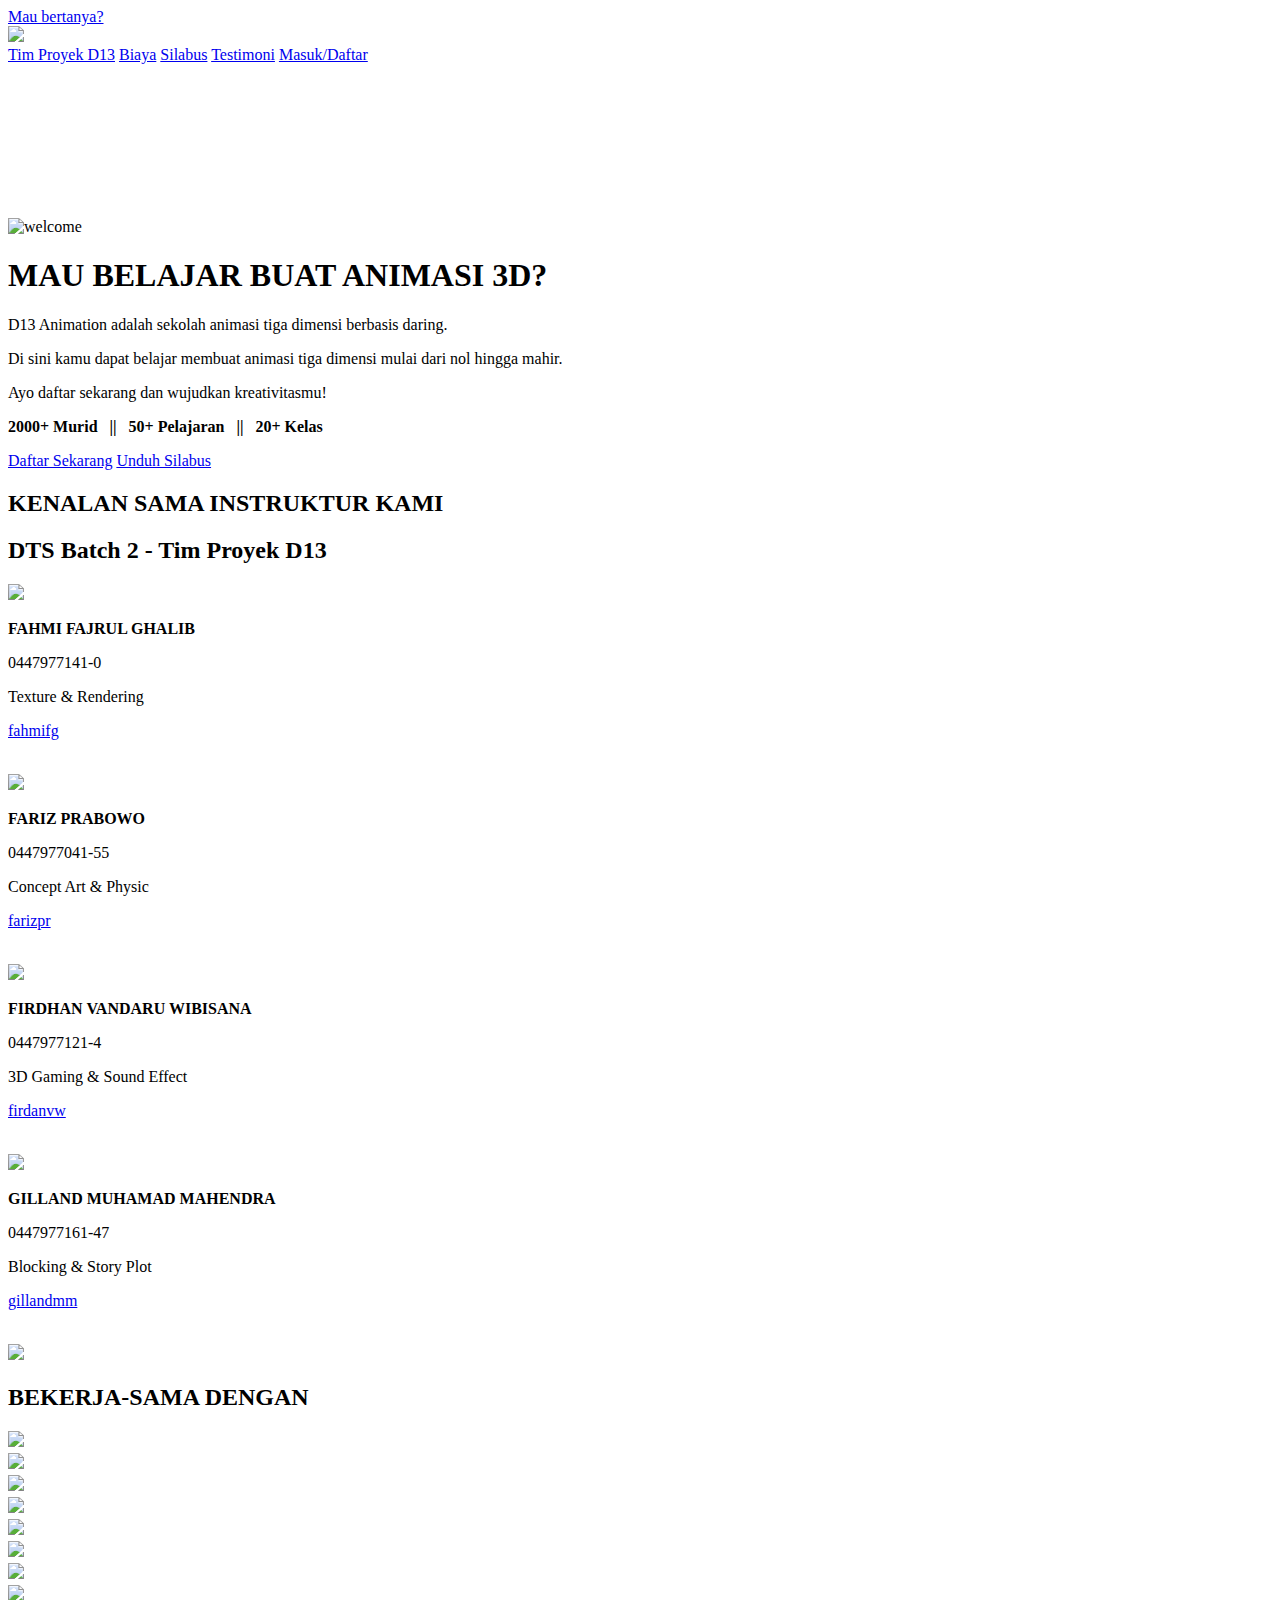
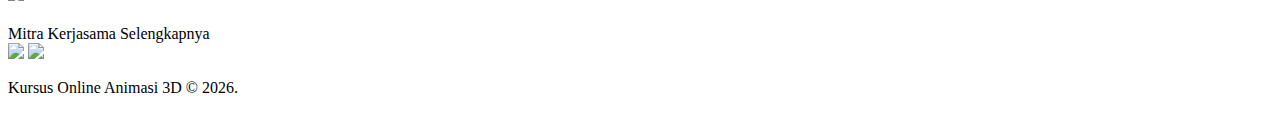
==== index.html @ c8cd2ab5 "Update index.html" ====
<!DOCTYPE html>
<html>

<head>
    <meta charset="utf-8">
    <meta name="viewport" content="width=device-width, initial-scale=1.0">
    <!-- buat judul tab dan impor ikon tab -->
    <title>D13 Animation | Kursus Online Animasi 3D</title>
    <link rel="icon" href="media/tab.png" sizes="16x16" type="image/png">
    <!-- impor semua css dan javascript untuk slide logo mitra kerjasama -->
    <script src="interface/jquery-2.2.0.min.js" type="text/javascript"></script>
    <script src="interface/slide.js" type="text/javascript"></script>
    <script src="interface/slick.js"></script>
    <script src="interface/bootstrap.min.js"></script>
    <link rel="stylesheet" href="design/slide.css">
    <!-- impor semua css untuk penampilan website -->
    <link rel="stylesheet" href="design/stylesheet.css">
    <link rel="stylesheet" href="design/responsive.css">
    <link rel="stylesheet" href="design/font-awesome.min.css">
</head>

<body>
    <!-- bagian float help -->
    <div class="float-help">
        <a target="_blank" href="https://web.whatsapp.com/send?phone=628218678541&text=Admin%20D13Animation,%20saya%20mau%20tanya%20...">
            <div class="phone"><span class="fa fa-phone"></span>Mau bertanya?</div>
        </a>
    </div>
    <!-- bagian menu header -->
    <header>
        <div class="container">
            <div class="header-left">
                <a href="#">
                    <img class="logo" src="media/logo-header.png">
                </a>
            </div>
            <!-- bagian menu paling atas -->
            <span class="fa fa-bars menu-icon"></span>
            <div class="header-right">
                <a href="#">Tim Proyek D13</a>
                <a href="#">Biaya</a>
                <a href="#">Silabus</a>
                <a href="#">Testimoni</a>
                <a href="login.html" class="login">Masuk/Daftar</a>
            </div>
        </div>
    </header>
    <!-- bagian latar belakang video -->
    <video autoplay muted loop id="myVideo">
      <source src="media/video.mp4" type="video/mp4">
    </video>
    <!-- bagian wacana utama website -->
    <div class="top-wrapper">
        <div class="container">
            <img class="welcome" alt="welcome" src="media/top-animation.png">
            <h1>MAU BELAJAR BUAT ANIMASI 3D?</h1>
            <p>D13 Animation adalah sekolah animasi tiga dimensi berbasis daring.</p>
            <p>Di sini kamu dapat belajar membuat animasi tiga dimensi mulai dari nol hingga mahir.</p>
            <p>Ayo daftar sekarang dan wujudkan kreativitasmu!</p>
            <p><b>2000+ Murid&nbsp;&nbsp;&nbsp;||&nbsp;&nbsp;&nbsp;50+ Pelajaran&nbsp;&nbsp;&nbsp;||&nbsp;&nbsp;&nbsp;20+ Kelas</b></p>
            <div class="btn-wrapper">
                <a href="Daftar.html" class="btn daftar"><span class="fa fa-pencil"></span>Daftar Sekarang</a>
                <a href="#" class="btn unduh"><span class="fa fa-files-o"></span>Unduh Silabus</a>
            </div>
        </div>
    </div>
    <!-- bagian instruktur yang bekerja di platform -->
    <div class="tutor-wrapper">
        <div class="container">
            <div class="heading">
                <h2>KENALAN SAMA INSTRUKTUR KAMI</h2>
                <h2>DTS Batch 2 - Tim Proyek D13</h2>
            </div>
            <div class="tutors">
                <div class="tutor">
                    <div class="tutor-icon">
                        <img src="media/tutor01.png">
                        <p><b>FAHMI FAJRUL GHALIB</b></p>
                        <p>0447977141-0</p>
                        <p>Texture & Rendering</p>
                    </div>
                    <a href="#">
                        <p class="text-contents"><span class="fa fa-twitter"></span>fahmifg<br><br></p>
                    </a>
                </div>
                <div class="tutor">
                    <div class="tutor-icon">
                        <img src="media/tutor02.png">
                        <p><b>FARIZ PRABOWO</b></p>
                        <p>0447977041-55</p>
                        <p>Concept Art & Physic</p>
                    </div>
                    <a href="#">
                        <p class="text-contents"><span class="fa fa-instagram"></span>farizpr<br><br></p>
                    </a>
                </div>
                <div class="tutor">
                    <div class="tutor-icon">
                        <img src="media/tutor03.png">
                        <p><b>FIRDHAN VANDARU WIBISANA</b></p>
                        <p>0447977121-4</p>
                        <p>3D Gaming & Sound Effect</p>
                    </div>
                    <a href="#">
                        <p class="text-contents"><span class="fa fa-facebook"></span>firdanvw<br><br></p>
                    </a>
                </div>
                <div class="tutor">
                    <div class="tutor-icon">
                        <img src="media/tutor04.png">
                        <p><b>GILLAND MUHAMAD MAHENDRA</b></p>
                        <p>0447977161-47</p>
                        <p>Blocking & Story Plot</p>
                    </div>
                    <a href="#">
                        <p class="text-contents"><span class="fa fa-vine"></span>gillandmm<br><br></p>
                    </a>
                </div>
                <div class="clear"></div>
            </div>
        </div>
    </div>
    <!-- bagian mitra kerjasama -->
    <div class="mitra-wrapper">
        <div class="container">
            <div class="heading">
                <img src="media/logo-mitra.png">
                <h2>BEKERJA-SAMA DENGAN</h2>
                <h3>
                    <div class="container-logo">
                        <section class="customer-logos slider">
                            <div class="slide"><img src="media/mitra01.png"></div>
                            <div class="slide"><img src="media/mitra02.png"></div>
                            <div class="slide"><img src="media/mitra03.png"></div>
                            <div class="slide"><img src="media/mitra04.png"></div>
                            <div class="slide"><img src="media/mitra05.png"></div>
                            <div class="slide"><img src="media/mitra06.png"></div>
                            <div class="slide"><img src="media/mitra07.png"></div>
                            <div class="slide"><img src="media/mitra08.png"></div>
                        </section>
                    </div>
                </h3>
            </div>
            <span class="btn mitra">Mitra Kerjasama Selengkapnya</span>
        </div>
    </div>
    <!-- bagian footer -->
    <footer>
        <div class="container">
            <a href="#"><img src="media/atas.png"></a>
            <img src="media/logo-footer.png">
            <p>Kursus Online Animasi 3D &copy;
                <script type="text/javascript">
                    document.write(new Date().getFullYear());
                </script>.</p>
        </div>
    </footer>
</body>

</html>
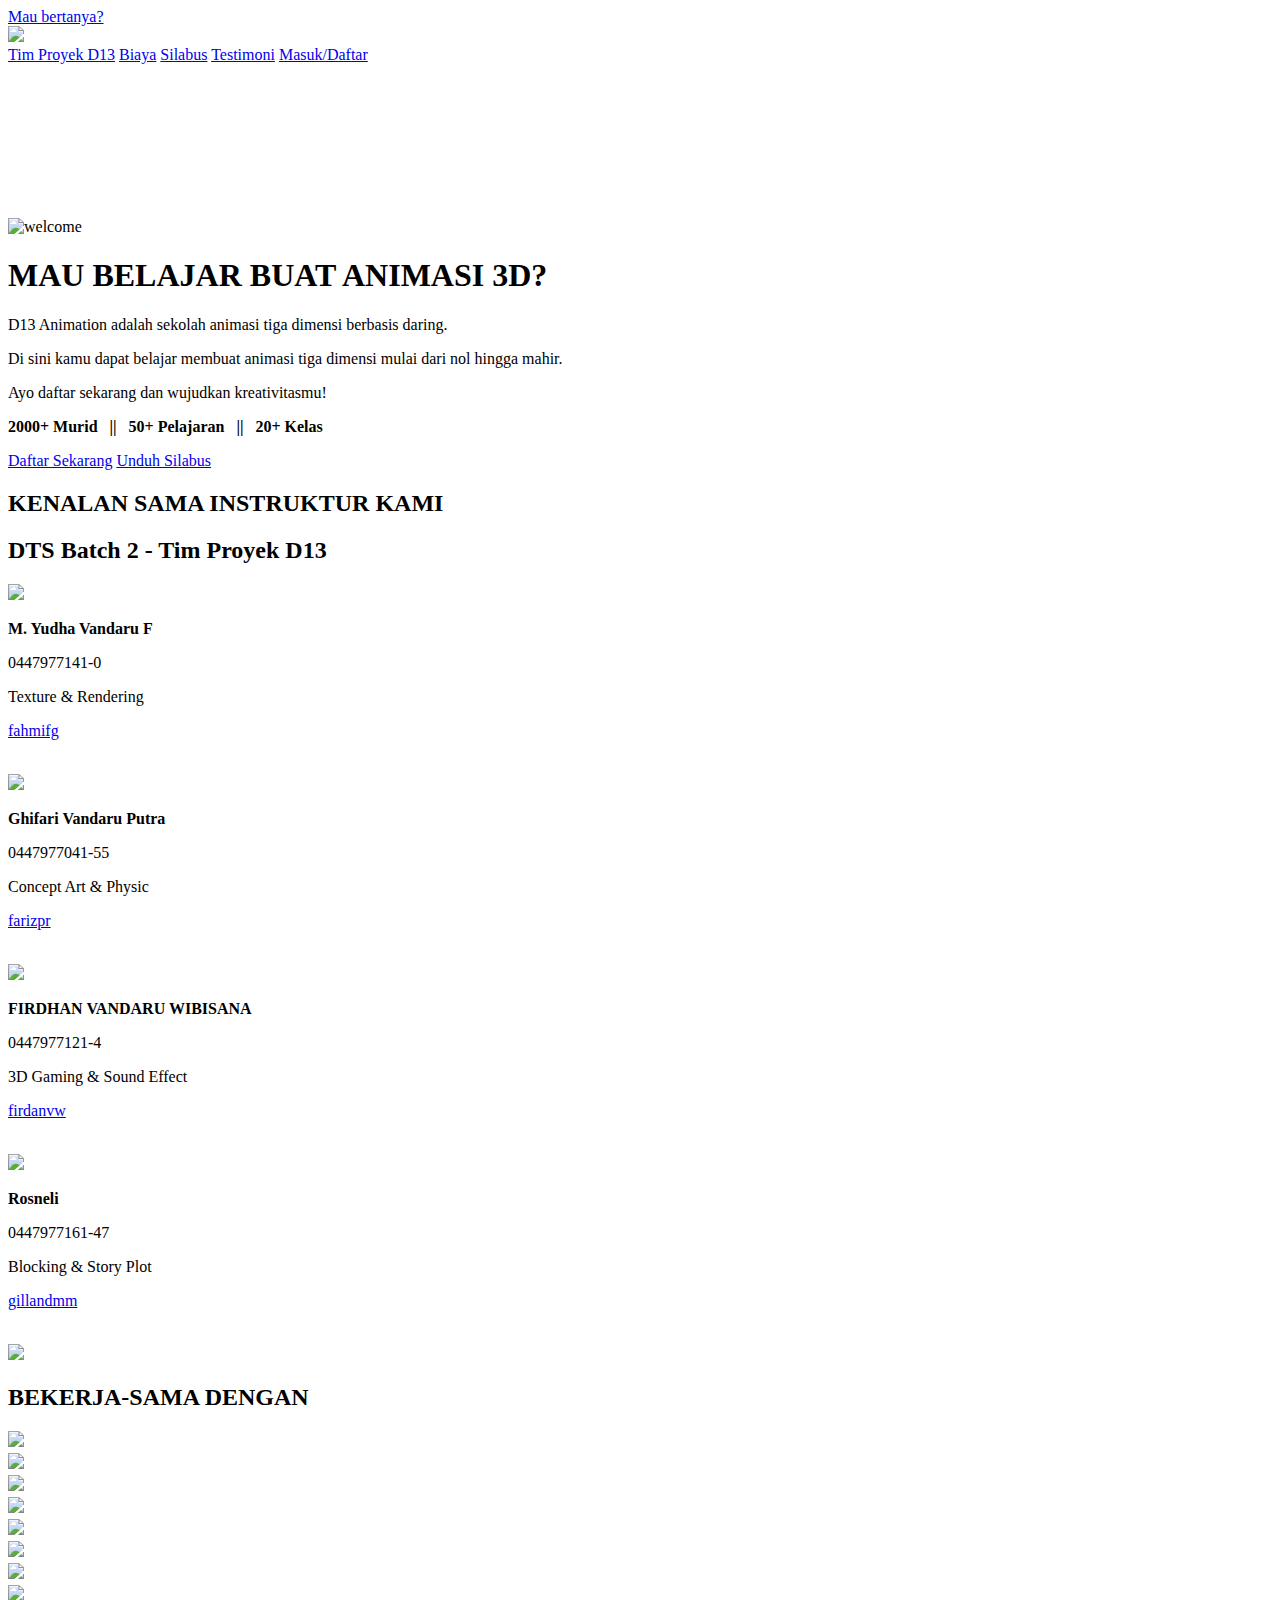
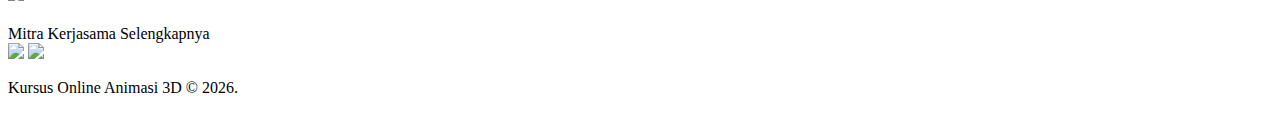
==== commit 46ec0027: "Update index.html" ====
--- a/index.html
+++ b/index.html
@@ -75,7 +75,7 @@
                 <div class="tutor">
                     <div class="tutor-icon">
                         <img src="media/tutor01.png">
-                        <p><b>FAHMI FAJRUL GHALIB</b></p>
+                        <p><b>M. Yudha Vandaru F</b></p>
                         <p>0447977141-0</p>
                         <p>Texture & Rendering</p>
                     </div>
@@ -86,7 +86,7 @@
                 <div class="tutor">
                     <div class="tutor-icon">
                         <img src="media/tutor02.png">
-                        <p><b>FARIZ PRABOWO</b></p>
+                        <p><b>Ghifari Vandaru Putra</b></p>
                         <p>0447977041-55</p>
                         <p>Concept Art & Physic</p>
                     </div>
@@ -108,7 +108,7 @@
                 <div class="tutor">
                     <div class="tutor-icon">
                         <img src="media/tutor04.png">
-                        <p><b>GILLAND MUHAMAD MAHENDRA</b></p>
+                        <p><b>Rosneli</b></p>
                         <p>0447977161-47</p>
                         <p>Blocking & Story Plot</p>
                     </div>
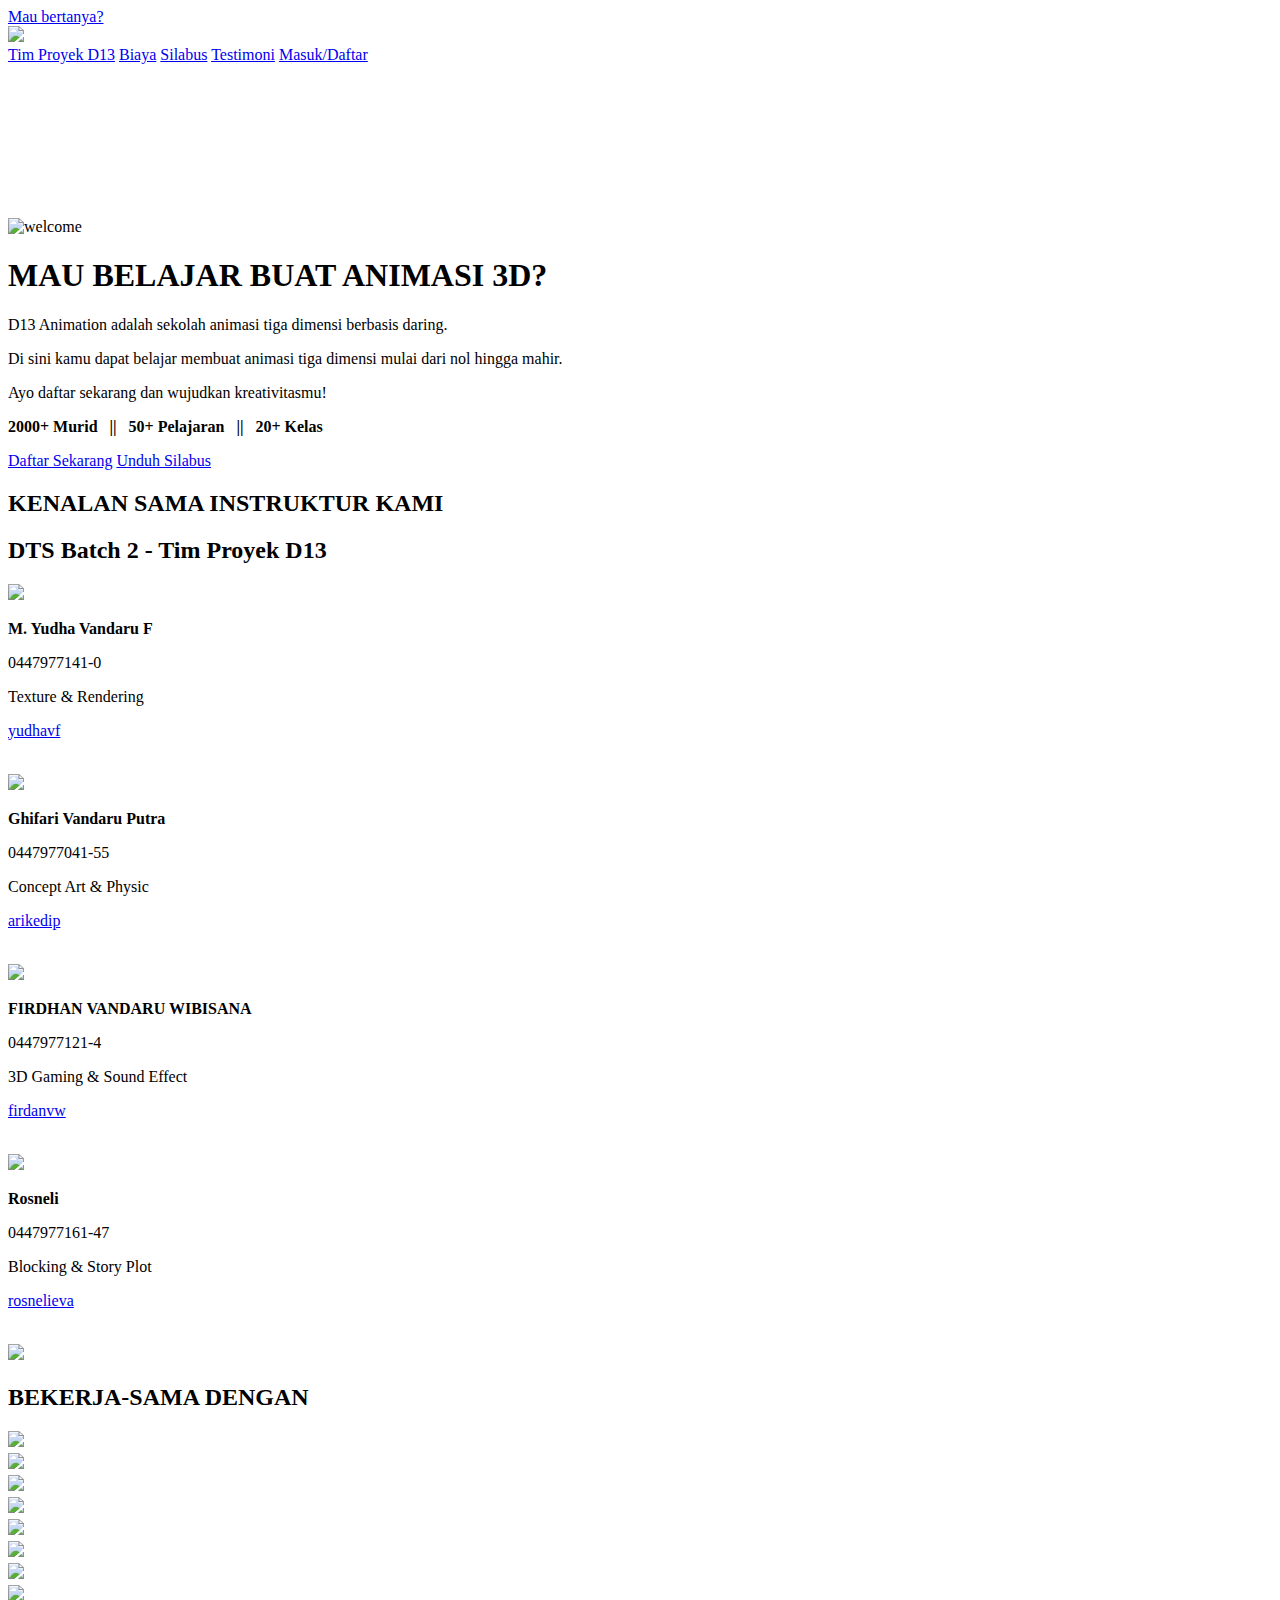
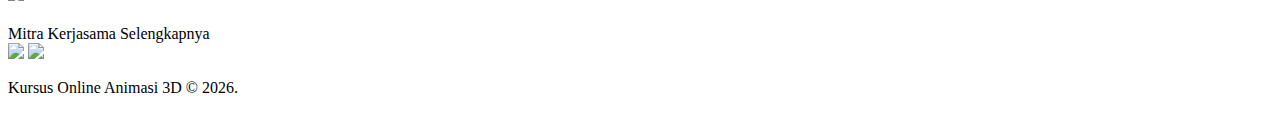
==== commit 567a4780: "Update index.html" ====
--- a/index.html
+++ b/index.html
@@ -80,7 +80,7 @@
                         <p>Texture & Rendering</p>
                     </div>
                     <a href="#">
-                        <p class="text-contents"><span class="fa fa-twitter"></span>fahmifg<br><br></p>
+                        <p class="text-contents"><span class="fa fa-twitter"></span>yudhavf<br><br></p>
                     </a>
                 </div>
                 <div class="tutor">
@@ -91,7 +91,7 @@
                         <p>Concept Art & Physic</p>
                     </div>
                     <a href="#">
-                        <p class="text-contents"><span class="fa fa-instagram"></span>farizpr<br><br></p>
+                        <p class="text-contents"><span class="fa fa-instagram"></span>arikedip<br><br></p>
                     </a>
                 </div>
                 <div class="tutor">
@@ -113,7 +113,7 @@
                         <p>Blocking & Story Plot</p>
                     </div>
                     <a href="#">
-                        <p class="text-contents"><span class="fa fa-vine"></span>gillandmm<br><br></p>
+                        <p class="text-contents"><span class="fa fa-vine"></span>rosnelieva<br><br></p>
                     </a>
                 </div>
                 <div class="clear"></div>
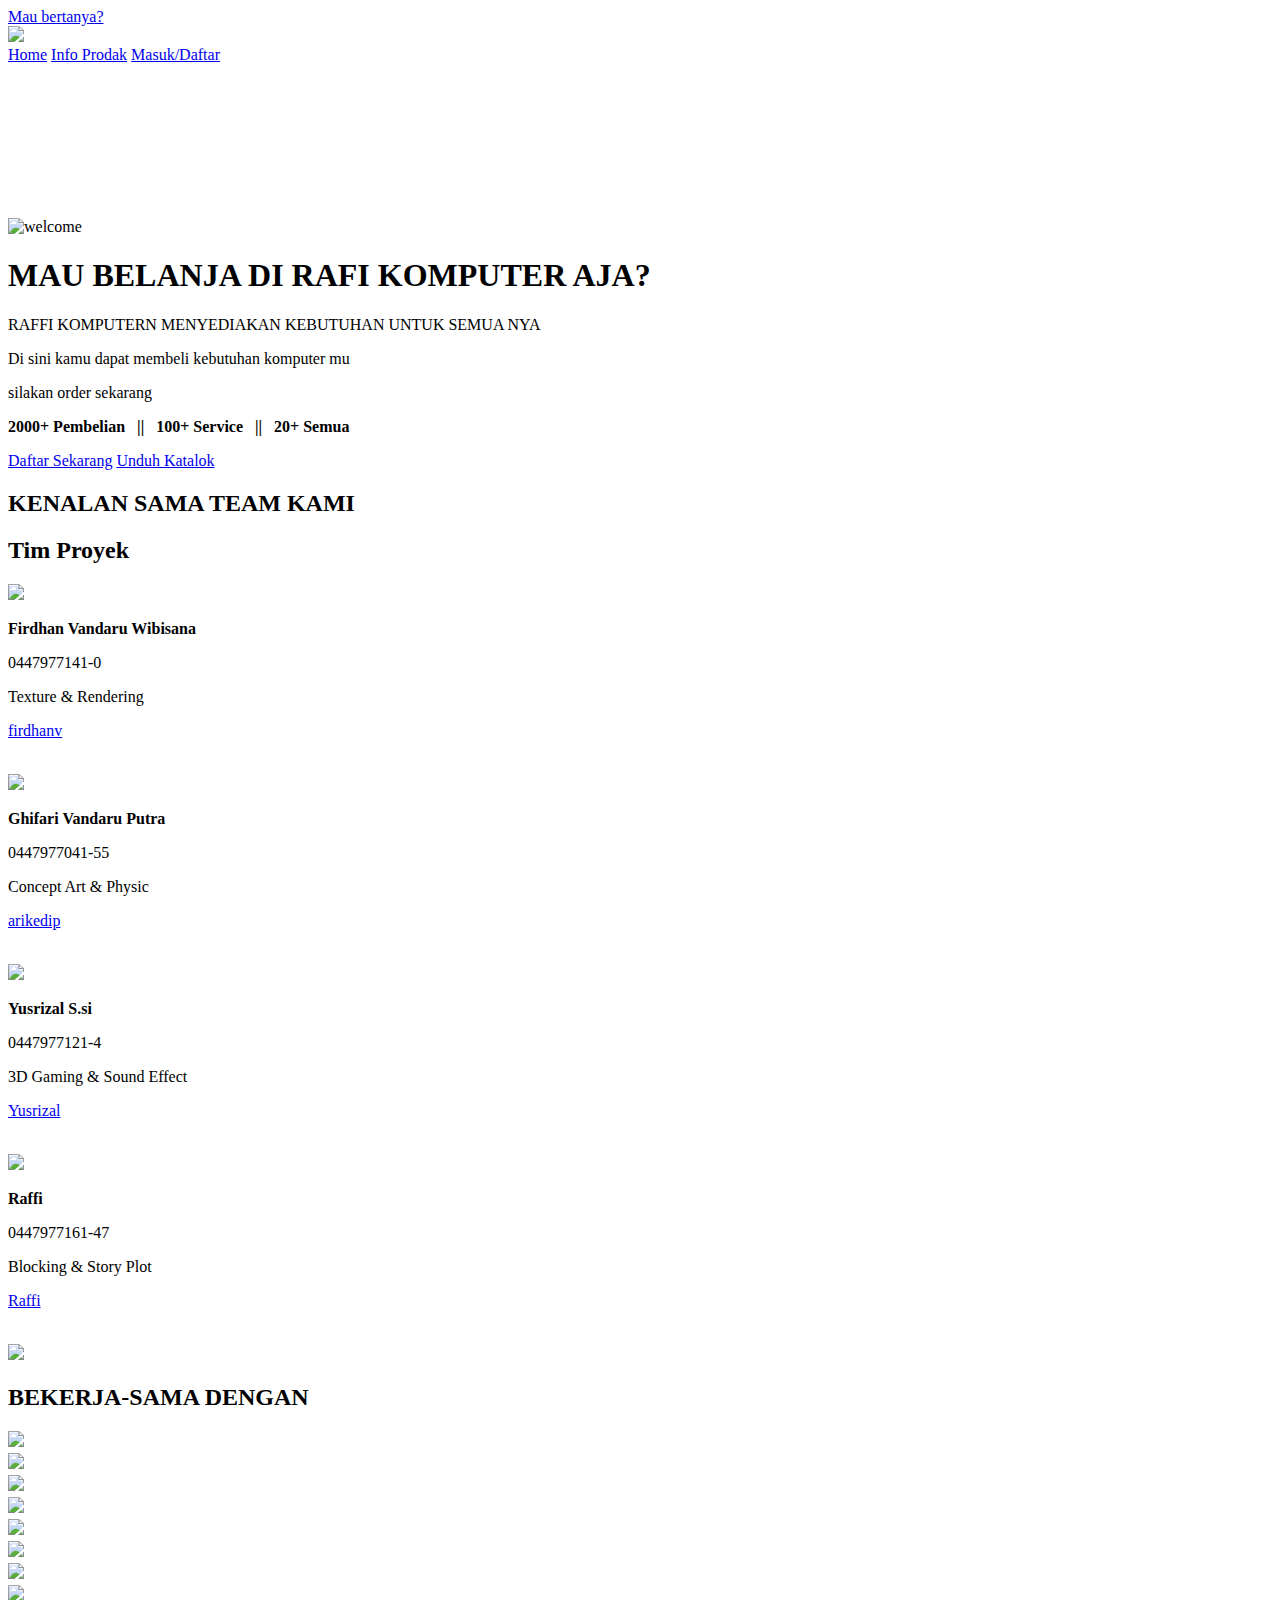
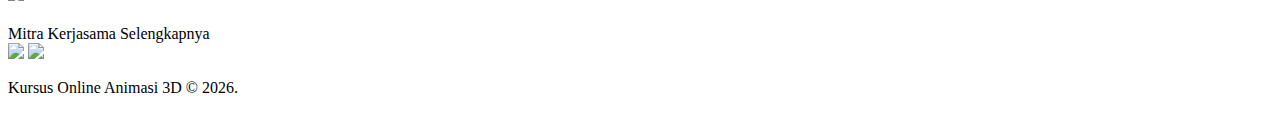
==== commit d04da32f: "Update index.html" ====
--- a/index.html
+++ b/index.html
@@ -5,7 +5,7 @@
     <meta charset="utf-8">
     <meta name="viewport" content="width=device-width, initial-scale=1.0">
     <!-- buat judul tab dan impor ikon tab -->
-    <title>D13 Animation | Kursus Online Animasi 3D</title>
+    <title>Rafi Komputer | Solusi Komputer Anda</title>
     <link rel="icon" href="media/tab.png" sizes="16x16" type="image/png">
     <!-- impor semua css dan javascript untuk slide logo mitra kerjasama -->
     <script src="interface/jquery-2.2.0.min.js" type="text/javascript"></script>
@@ -37,30 +37,28 @@
             <!-- bagian menu paling atas -->
             <span class="fa fa-bars menu-icon"></span>
             <div class="header-right">
-                <a href="#">Tim Proyek D13</a>
-                <a href="#">Biaya</a>
-                <a href="#">Silabus</a>
-                <a href="#">Testimoni</a>
+                <a href="#">Home</a>
+                <a href="#">Info Prodak</a>
                 <a href="login.html" class="login">Masuk/Daftar</a>
             </div>
         </div>
     </header>
     <!-- bagian latar belakang video -->
     <video autoplay muted loop id="myVideo">
-      <source src="media/video.mp4" type="video/mp4">
+      <source src="media/komputer.jpg" type="jpg">
     </video>
     <!-- bagian wacana utama website -->
     <div class="top-wrapper">
         <div class="container">
             <img class="welcome" alt="welcome" src="media/top-animation.png">
-            <h1>MAU BELAJAR BUAT ANIMASI 3D?</h1>
-            <p>D13 Animation adalah sekolah animasi tiga dimensi berbasis daring.</p>
-            <p>Di sini kamu dapat belajar membuat animasi tiga dimensi mulai dari nol hingga mahir.</p>
-            <p>Ayo daftar sekarang dan wujudkan kreativitasmu!</p>
-            <p><b>2000+ Murid&nbsp;&nbsp;&nbsp;||&nbsp;&nbsp;&nbsp;50+ Pelajaran&nbsp;&nbsp;&nbsp;||&nbsp;&nbsp;&nbsp;20+ Kelas</b></p>
+            <h1>MAU BELANJA DI RAFI KOMPUTER AJA?</h1>
+            <p>RAFFI KOMPUTERN MENYEDIAKAN KEBUTUHAN UNTUK SEMUA NYA</p>
+            <p>Di sini kamu dapat membeli kebutuhan komputer mu</p>
+            <p>silakan order sekarang</p>
+            <p><b>2000+ Pembelian&nbsp;&nbsp;&nbsp;||&nbsp;&nbsp;&nbsp;100+ Service&nbsp;&nbsp;&nbsp;||&nbsp;&nbsp;&nbsp;20+ Semua</b></p>
             <div class="btn-wrapper">
                 <a href="Daftar.html" class="btn daftar"><span class="fa fa-pencil"></span>Daftar Sekarang</a>
-                <a href="#" class="btn unduh"><span class="fa fa-files-o"></span>Unduh Silabus</a>
+                <a href="#" class="btn unduh"><span class="fa fa-files-o"></span>Unduh Katalok</a>
             </div>
         </div>
     </div>
@@ -68,19 +66,19 @@
     <div class="tutor-wrapper">
         <div class="container">
             <div class="heading">
-                <h2>KENALAN SAMA INSTRUKTUR KAMI</h2>
-                <h2>DTS Batch 2 - Tim Proyek D13</h2>
+                <h2>KENALAN SAMA TEAM KAMI</h2>
+                <h2>Tim Proyek</h2>
             </div>
             <div class="tutors">
                 <div class="tutor">
                     <div class="tutor-icon">
                         <img src="media/tutor01.png">
-                        <p><b>M. Yudha Vandaru F</b></p>
+                        <p><b>Firdhan Vandaru Wibisana</b></p>
                         <p>0447977141-0</p>
                         <p>Texture & Rendering</p>
                     </div>
                     <a href="#">
-                        <p class="text-contents"><span class="fa fa-twitter"></span>yudhavf<br><br></p>
+                        <p class="text-contents"><span class="fa fa-twitter"></span>firdhanv<br><br></p>
                     </a>
                 </div>
                 <div class="tutor">
@@ -97,23 +95,23 @@
                 <div class="tutor">
                     <div class="tutor-icon">
                         <img src="media/tutor03.png">
-                        <p><b>FIRDHAN VANDARU WIBISANA</b></p>
+                        <p><b>Yusrizal S.si</b></p>
                         <p>0447977121-4</p>
                         <p>3D Gaming & Sound Effect</p>
                     </div>
                     <a href="#">
-                        <p class="text-contents"><span class="fa fa-facebook"></span>firdanvw<br><br></p>
+                        <p class="text-contents"><span class="fa fa-facebook"></span>Yusrizal<br><br></p>
                     </a>
                 </div>
                 <div class="tutor">
                     <div class="tutor-icon">
                         <img src="media/tutor04.png">
-                        <p><b>Rosneli</b></p>
+                        <p><b>Raffi</b></p>
                         <p>0447977161-47</p>
                         <p>Blocking & Story Plot</p>
                     </div>
                     <a href="#">
-                        <p class="text-contents"><span class="fa fa-vine"></span>rosnelieva<br><br></p>
+                        <p class="text-contents"><span class="fa fa-vine"></span>Raffi<br><br></p>
                     </a>
                 </div>
                 <div class="clear"></div>
@@ -158,3 +156,4 @@
 </body>
 
 </html>
+
